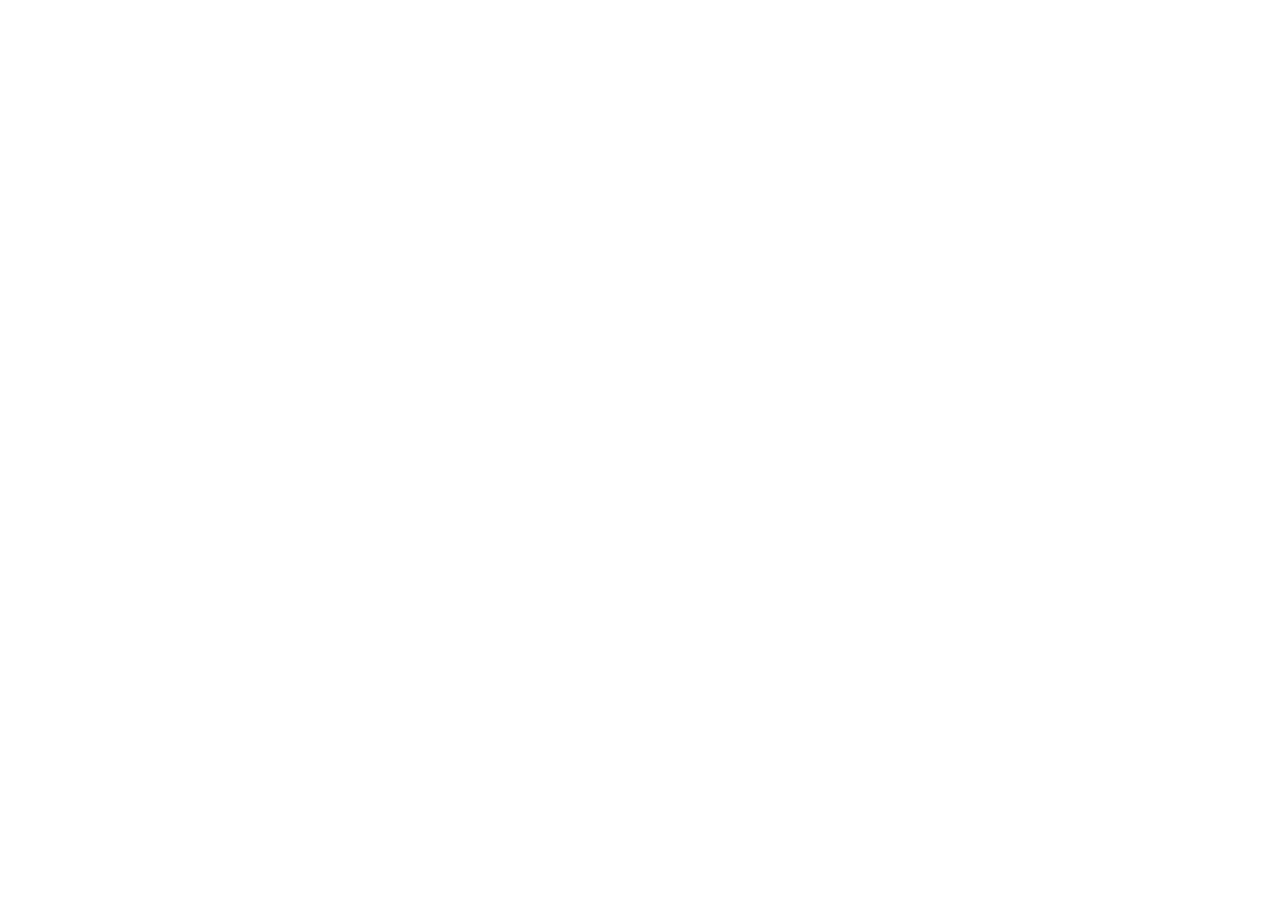
==== images/index.html @ d610329b "color, and body" ====
<!DOCTYPE html>
<html lang="en">
<head>
    <meta charset="UTF-8">
    <meta name="viewport" content="width=device-width, initial-scale=1.0">
    <title>Bauhaus</title>
</head>
<link rel="stylesheet" href="css/style.css">
<body>
    
</body>
</html>
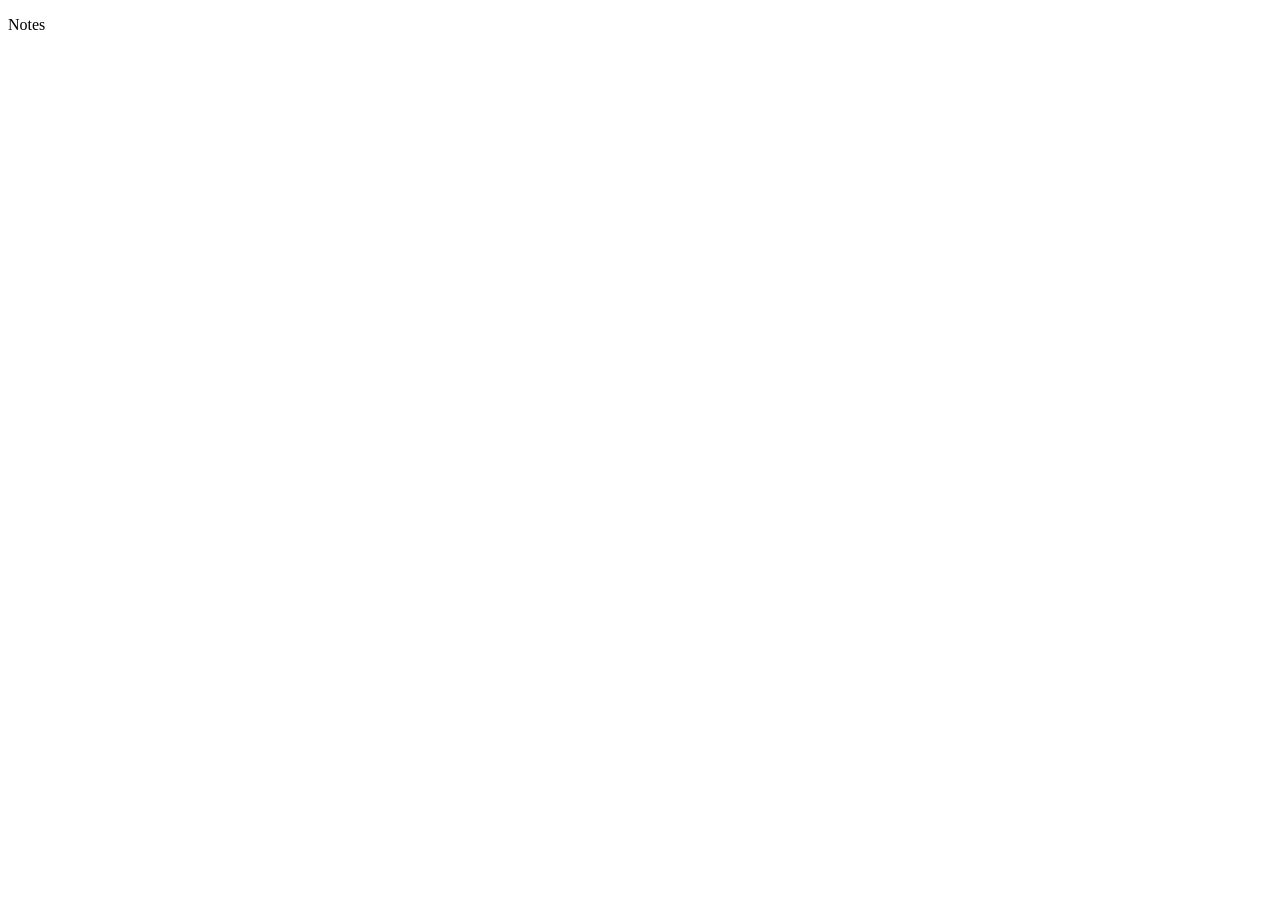
==== commit b2f1695b: "nav" ====
--- a/images/index.html
+++ b/images/index.html
@@ -7,6 +7,8 @@
 </head>
 <link rel="stylesheet" href="css/style.css">
 <body>
-    
+     <nav>
+        <p>Notes</p>
+     </nav>
 </body>
 </html>
